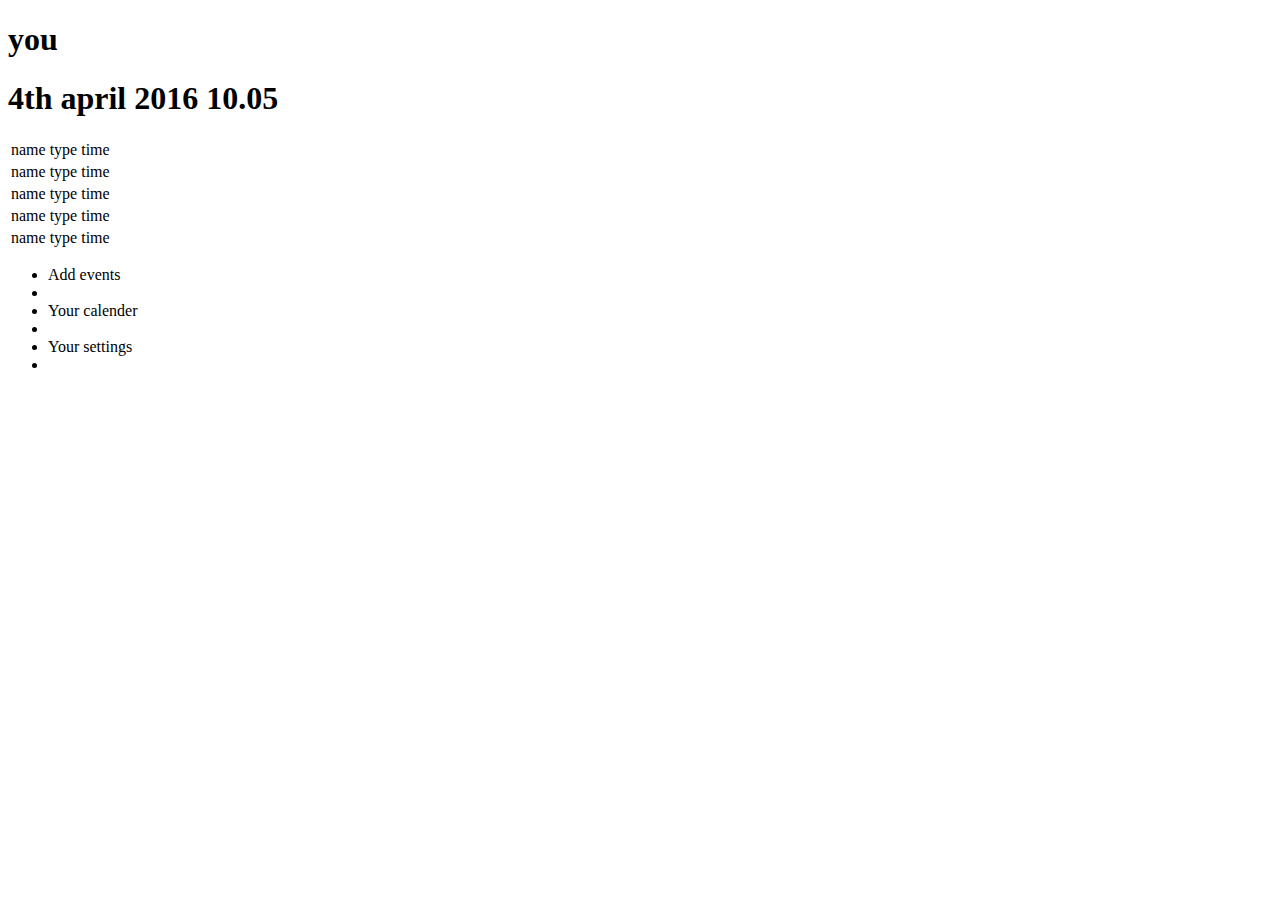
==== www/index.html @ 5d5c8976 "Added files via upload" ====
<!doctype html>
<html>
<head>
	<link rel="stylesheet" type="text/css" href="css/style.css" />
	<meta charset="UTF-8">
	<title>menu</title>

    
</head>

<body>
<h1 class="you">you</h1>
<h1>4th april 2016 10.05 </h1>
<div class="mcevents">
<table class="eventsview" id="two">
	<tbody>
		<tr id="hiddenevent" class="event">
			<td class="eventtd"> name </td>
			<td class="eventtd">type</td>
			<td class="eventtd">time</td>
		</tr>
		<tr id="partialevent" class="events">
			<td class="eventtd" class="event"> name </td>
			<td class="eventtd" class="event">type</td>
			<td class="eventtd" class="event">time</td>
		</tr>
		<tr id="shownevent" class="events">
			<td class="eventtd"> name </td>
			<td class="eventtd">type</td>
			<td class="eventtd">time</td>
		</tr>
		<tr id="partialevent" class="events">
			<td class="eventtd"> name </td>
			<td class="eventtd">type</td>
			<td class="eventtd">time</td>
		</tr>
		<tr id="hiddenevent" class="events">
			<td class="eventtd"> name </td>
			<td class="eventtd">type</td>
			<td class="eventtd">time</td>
		</tr>
	<tbody>
</table>	
</div>

<ul>
<li class="button">Add events<li>
<li class="button">Your calender<li>
<li class="button">Your settings<li>
<ul>






</body>
</html>
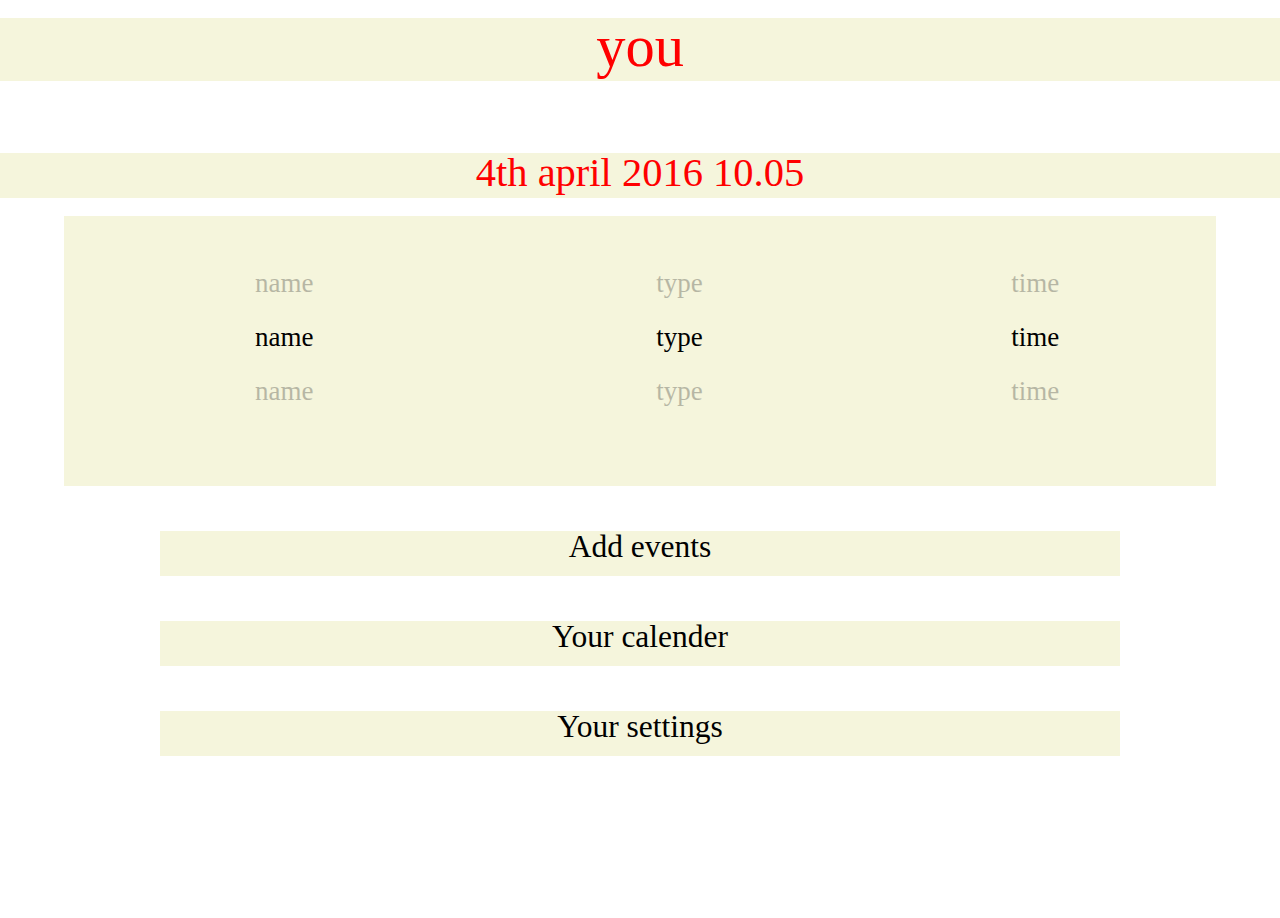
==== commit d2b9849a: "Added files via upload" ====
--- a/www/index.html
+++ b/www/index.html
@@ -44,9 +44,9 @@
 </div>
 
 <ul>
-<li class="button">Add events<li>
-<li class="button">Your calender<li>
-<li class="button">Your settings<li>
+<li class="button" href="page3.html">Add events<li>
+<li class="button" href="page1.html">Your calender<li>
+<li class="button" href="page2.html">Your settings<li>
 <ul>
 
 
--- a/www/css/style.css
+++ b/www/css/style.css
@@ -0,0 +1,347 @@
+/* http://meyerweb.com/eric/tools/css/reset/ 
+   v2.0 | 20110126
+   License: none (public domain)
+*/
+
+html, body, div, span, applet, object, iframe,
+h1, h2, h3, h4, h5, h6, p, blockquote, pre,
+a, abbr, acronym, address, big, cite, code,
+del, dfn, em, img, ins, kbd, q, s, samp,
+small, strike, strong, sub, sup, tt, var,
+b, u, i, center,
+dl, dt, dd, ol, ul, li,
+fieldset, form, label, legend,
+table, caption, tbody, tfoot, thead, tr, th, td,
+article, aside, canvas, details, embed, 
+figure, figcaption, footer, header, hgroup, 
+menu, nav, output, ruby, section, summary,
+time, mark, audio, video {
+	margin: 0;
+	padding: 0;
+	border: 0;
+	font-size: 100%;
+	font: inherit;
+	vertical-align: baseline;
+}
+/* HTML5 display-role reset for older browsers */
+article, aside, details, figcaption, figure, 
+footer, header, hgroup, menu, nav, section {
+	display: block;
+}
+body {
+	line-height: 1;
+}
+ol, ul {
+	list-style: none;
+}
+blockquote, q {
+	quotes: none;
+}
+blockquote:before, blockquote:after,
+q:before, q:after {
+	content: '';
+	content: none;
+}
+table {
+	border-collapse: collapse;
+	border-spacing: 0;
+}
+
+/*reset end*/
+
+
+
+
+
+body{
+
+	height:100vh;
+	width:100vw;
+	max-width: 100vw;
+	overflow: hidden;
+}
+
+h1{
+
+	font-family: georgia;
+	color:red;
+	font-size:4.5vh;
+	margin-top:2vh;
+	text-align: center;
+	height:5vh;
+	background-color:beige;
+}
+h2{
+	font-family:georgia;
+	font-size: 4vh;
+	text-align: center;
+	background-color: beige;
+
+}
+
+.monthlycalender{
+
+	margin-top:10vh;
+	width:90vw;
+	
+	margin-left: 5vw;
+}
+.you{
+	font-size:6.5vh;
+	height:7vh;
+	margin-bottom: 8vh;
+}
+#two{
+	margin-top:2vh;
+}
+.line{
+	width:95vw;
+	background-color: black;
+	height:1vh;
+	margin-left: 2.5vw;
+
+}
+.mcevents{
+
+	width:90vw;
+	min-height:30vh;
+	margin-left: 5vw;
+	margin-top:2vh;
+
+}
+.button{
+
+	width:75vw;
+	text-align: center;
+	background:beige;
+	height:5vh;
+	font-size: 3.5vh;
+	margin-left:12.5vw;
+	margin-top:5vh;
+}
+.selected{
+
+	background-color: blue;
+}
+
+.gone{
+
+	background-color: grey;
+}
+
+
+.mc{
+	width:100%;
+
+}
+
+td{
+font-size: 3vh;
+border:1;
+height:5vh;
+text-align: center;
+border-style: solid;
+}
+.eventtd{
+	opacity: inherit;
+	height:6vh;
+}
+.eventsview{
+	width:90vw;
+	background-color:beige;
+
+	margin-top: 7.5vh;
+}
+tbody{
+	width:80vw;
+}
+.events{
+	margin:100px;
+}
+#shownevent{
+	opacity:1;
+	width:80%;
+}
+
+#partialevent{
+	opacity: 0.5;
+	width:80%;
+	border:0;
+}
+
+#hiddenevent{
+	opacity: 0;
+	width:80%;
+}
+.eventtable{
+
+}
+
+.menubar{
+	width:100vw;
+	height:9vh;
+	bottom:0;
+	padding-left: 5vw;	
+	position:fixed;
+}
+.menubutton{
+bottom:0;
+height:80%;
+
+}
+#settings{
+	margin-left:25vw;
+}
+#menu{
+	text-align:center;
+	margin-left:25vw;
+}
+#addevent{
+	text-align: left;
+}
+
+
+
+
+/*settings */
+/*setting themes themes; Default : eee5de Green 85FF7A RedED9F9F Blue 97BFDB*/
+.settings{
+	background-color: #eee5de;
+}
+/*Parent themes themes; Default : 8b8682 Green 3A6136 RedB02525 Blue : 446175 */
+.parent{
+
+	width:100vw;
+	height:9vh;
+	background:#8b8682;
+}
+/*Child themes themes; Default : cdc5bf Green 61B359 RedDE4545 Blue 62A8D9*/
+
+.child{
+
+	width:100vw;
+	height: 7.5vh;
+	background:#cdc5bf;
+
+}
+.settingschild{
+	width:100vw;
+	background:none;
+	text-align: left;
+	height:100%;
+	padding-left:2vw;
+}
+
+
+h3{
+	font-size: 4vh;
+}
+h4{
+	font-size: 5vh;
+	font-family: georgia;
+
+	margin-left: 1vw;
+
+}
+
+.settingsdisplay{
+	width:100vw;
+	background:#eee5de;
+	height:40vh;
+	position:relative;
+	padding-left: 5vw;
+	padding-top:5vh;
+	overflow: hidden;
+}
+
+.settingsdisplay2{
+	width: 85vw;
+	background:#eee5de;
+	height:40vh;
+	position:relative;
+	padding-left:3vw;
+	padding-top:5vh;
+	text-align: left;
+	overflow: hidden;
+	display:inline-block;
+}
+.psuedo{
+	float:left;
+	width:22%;
+	height:40%;
+	margin:0.5vw;
+	background:cyan;
+}
+.psuedo2{
+	width:30%;
+	height:20%;
+	display:inline-block;
+	font-size: 3vh;
+}
+
+.psuedo3{
+	height:57%;	
+	width:50%;
+	margin-left:10vw;
+	background:green;
+	display:inline-block;
+}
+#hidden{
+	display: none;
+}
+#shown{
+
+}
+.ss{
+	width:100%;
+}
+select{
+	width:100%;
+	height:10vh;
+}
+option{
+
+	font-size: 2.5vh;
+}
+select{
+	font-size: 5vh;
+}
+.cut{
+
+	width:100%;
+}
+.addevents{
+
+}
+.eventprevious{
+	width:70vw;
+	height:10vh;
+	background-color: red;
+
+}
+.eventname{
+	width:40vw;
+	height:20vh;
+	background-color: yellow;
+}
+.eventtype{
+	width:100vw;
+	height:10vh;
+	background:blue;
+}
+.eventtime{
+	width:70vw;
+	height:10vh;
+	background-color:black;
+}
+.eventre{
+	width:70vw;
+	height:10vh;
+	background:cyan;
+}
+.evendescription{
+	width: 70vw;	
+	height:20vh;
+	background-color: orange;
+}
+}
